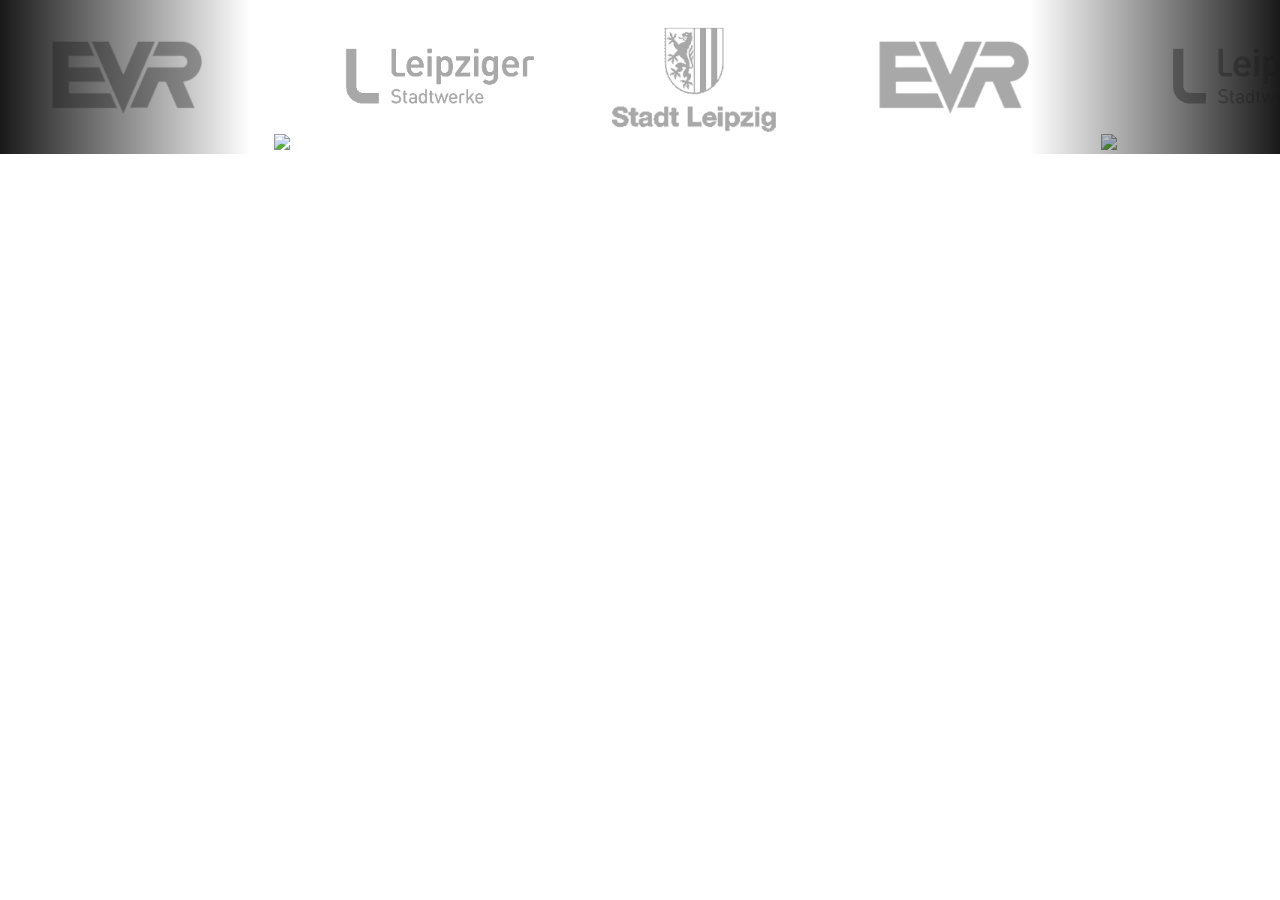
==== kunden-logo-carousel.html @ e8f027ec "Update kunden-logo-carousel.html" ====
<!DOCTYPE html>
<html lang="en">

<head>
  <meta charset="UTF-8" />
  <meta http-equiv="X-UA-Compatible" content="IE=edge" />
  <meta name="viewport" content="width=device-width, initial-scale=1.0" />
  <style>
    * {
      margin: 0;
      padding: 0;
      box-sizing: border-box;
    }

    body {
      background: transparent;
    }

    @keyframes slide {
      from {
        transform: translateX(0);
      }

      to {
        transform: translateX(-100%);
      }
    }

    .logos {
      overflow: hidden;
      padding: 0px 0;
      background: transparent;
      white-space: nowrap;
      position: relative;
    }

    .logos:before,
    .logos:after {
      position: absolute;
      top: 0;
      width: 250px;
      height: 100%;
      content: "";
      z-index: 2;
    }

    .logos:before {
      left: 0;
      background: linear-gradient(to left, rgba(25, 25, 25, 0), #191919);
    }

    .logos:after {
      right: 0;
      background: linear-gradient(to right, rgba(25, 25, 25, 0), #191919);
    }

    .logos:hover .logos-slide {
      animation-play-state: paused;
    }

    .logos-slide {
      display: inline-block;
      animation: 30s slide infinite linear;
    }

    .logos-slide img {
      height: 150px;
      margin: 0 15px;
    }
  </style>
</head>

<body>
  <div class="logos">
    <div class="logos-slide">
      <img src="./Kunden_Logos/evr-logo.png" />
      <img src="./Kunden_Logos/fernwaerme_Iqony_logo.png" />
      <img src="./Kunden_Logos/leipziger_stadtwerke_logo.png" />
      <img src="./Kunden_Logos/stadt_leipzig_logo.png" />
    </div>
  </div>

  <script>
    var copy = document.querySelector(".logos-slide").cloneNode(true);
    document.querySelector(".logos").appendChild(copy);
  </script>
</body>

</html>
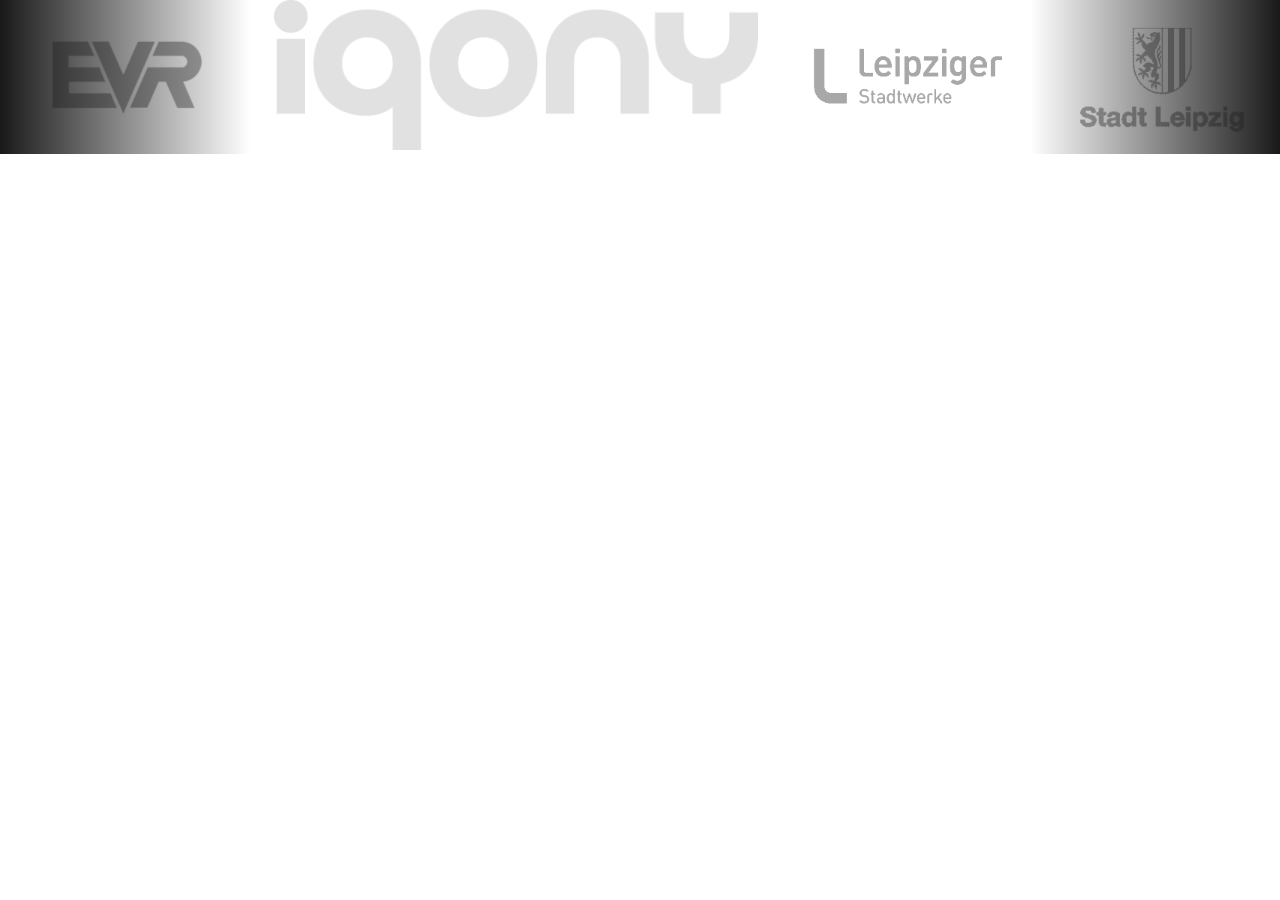
==== commit aa9d445d: "Update kunden-logo-carousel.html" ====
--- a/kunden-logo-carousel.html
+++ b/kunden-logo-carousel.html
@@ -74,7 +74,7 @@
   <div class="logos">
     <div class="logos-slide">
       <img src="./Kunden_Logos/evr-logo.png" />
-      <img src="./Kunden_Logos/fernwaerme_Iqony_logo.png" />
+      <img src="./Kunden_Logos/fernwaerme_iqony_logo.png" />
       <img src="./Kunden_Logos/leipziger_stadtwerke_logo.png" />
       <img src="./Kunden_Logos/stadt_leipzig_logo.png" />
     </div>
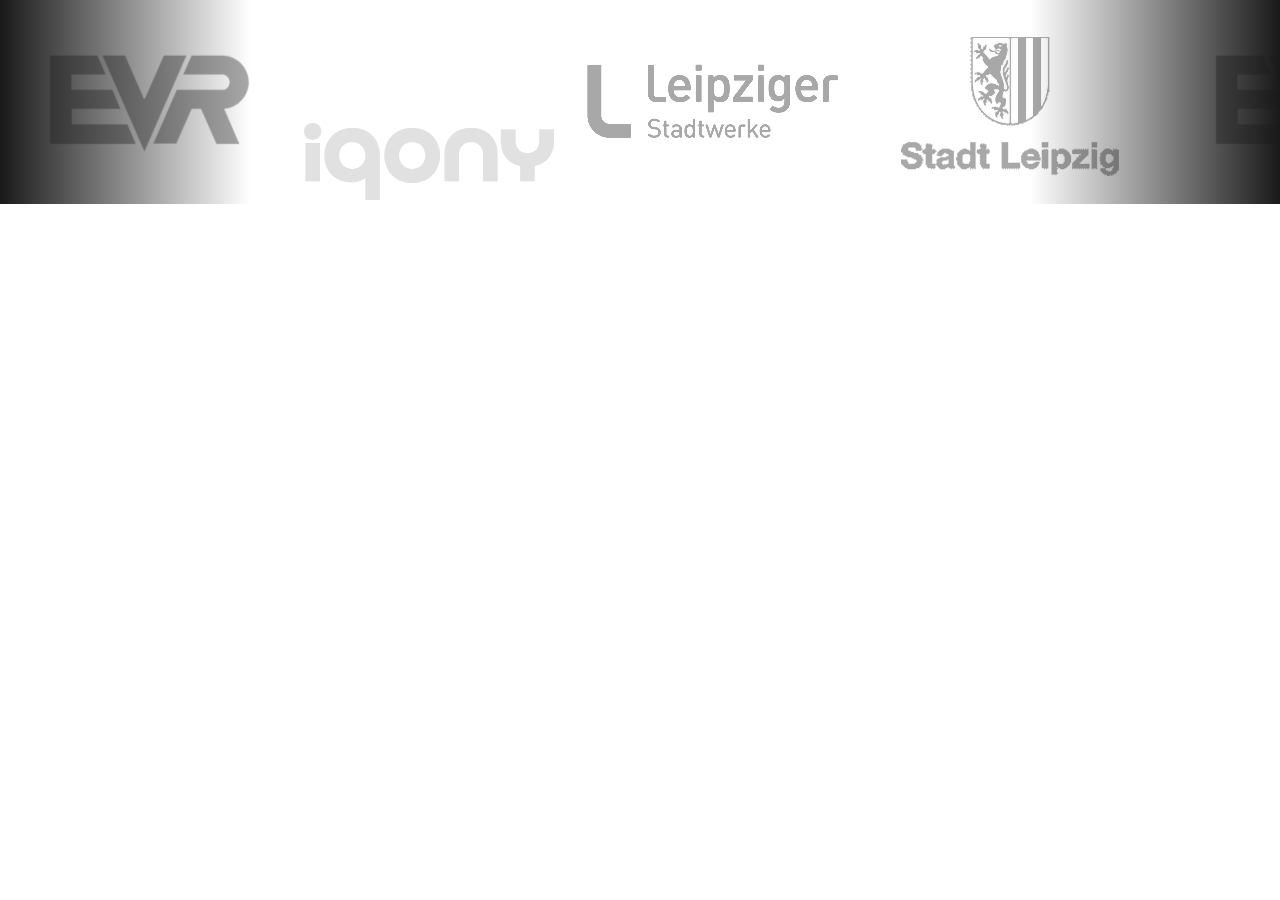
==== commit e36b39ef: "Update kunden-logo-carousel.html" ====
--- a/kunden-logo-carousel.html
+++ b/kunden-logo-carousel.html
@@ -64,7 +64,7 @@
     }
 
     .logos-slide img {
-      height: 150px;
+      max-width: 200px
       margin: 0 15px;
     }
   </style>
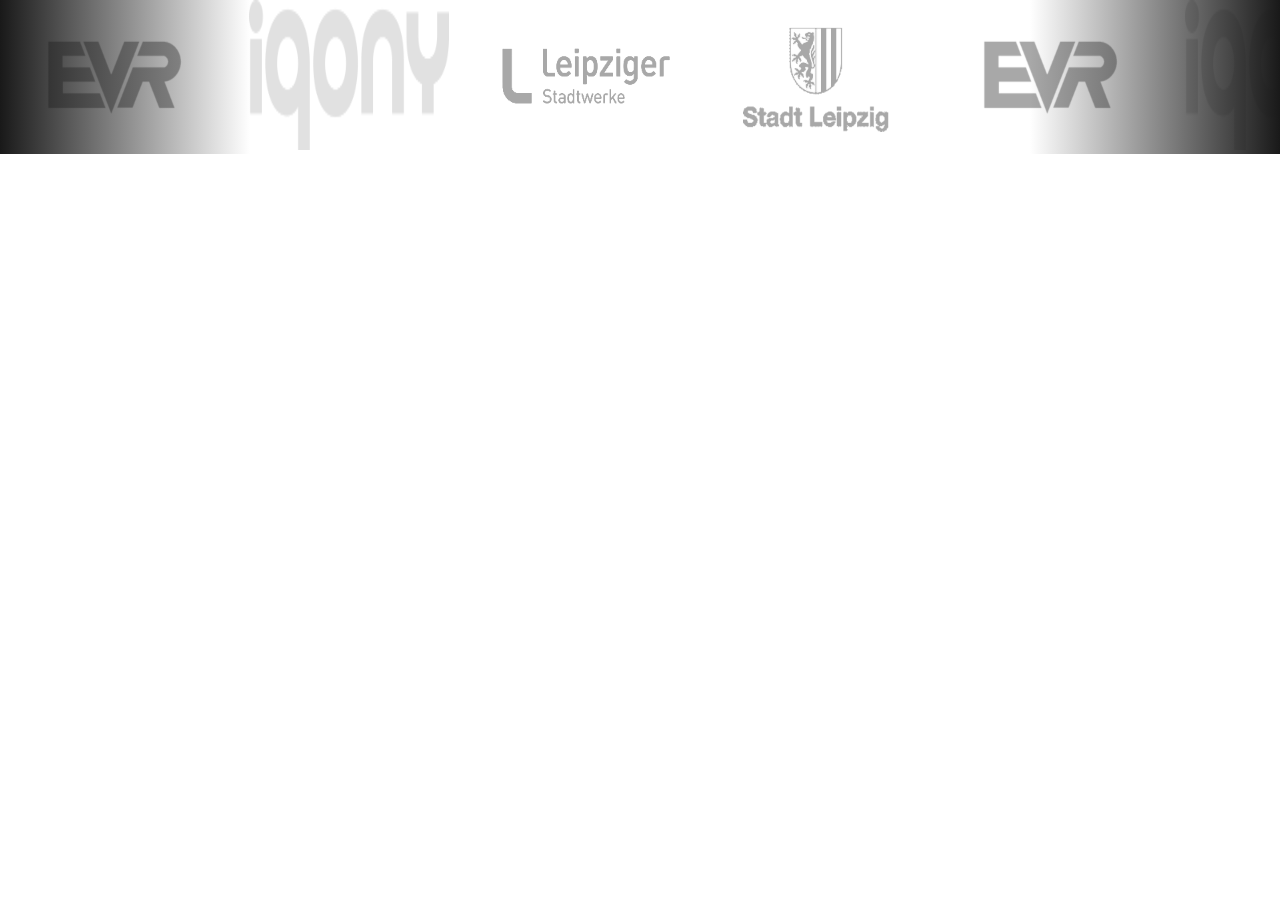
==== commit 4b061c46: "Update kunden-logo-carousel.html" ====
--- a/kunden-logo-carousel.html
+++ b/kunden-logo-carousel.html
@@ -64,7 +64,8 @@
     }
 
     .logos-slide img {
-      max-width: 200px
+      height: 150px;
+      max-width: 200px;
       margin: 0 15px;
     }
   </style>
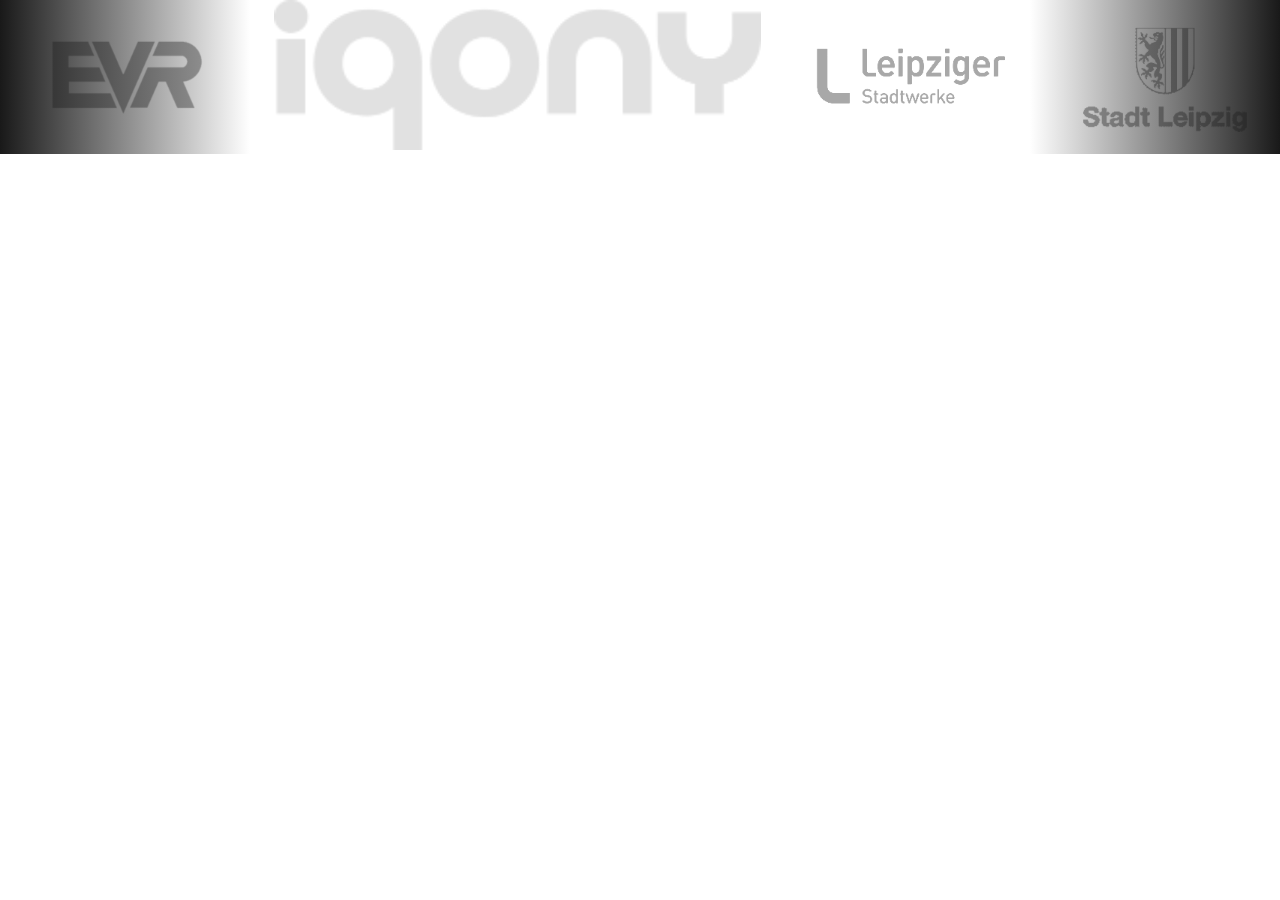
==== commit 4364e7e5: "Update kunden-logo-carousel.html" ====
--- a/kunden-logo-carousel.html
+++ b/kunden-logo-carousel.html
@@ -65,7 +65,6 @@
 
     .logos-slide img {
       height: 150px;
-      max-width: 200px;
       margin: 0 15px;
     }
   </style>
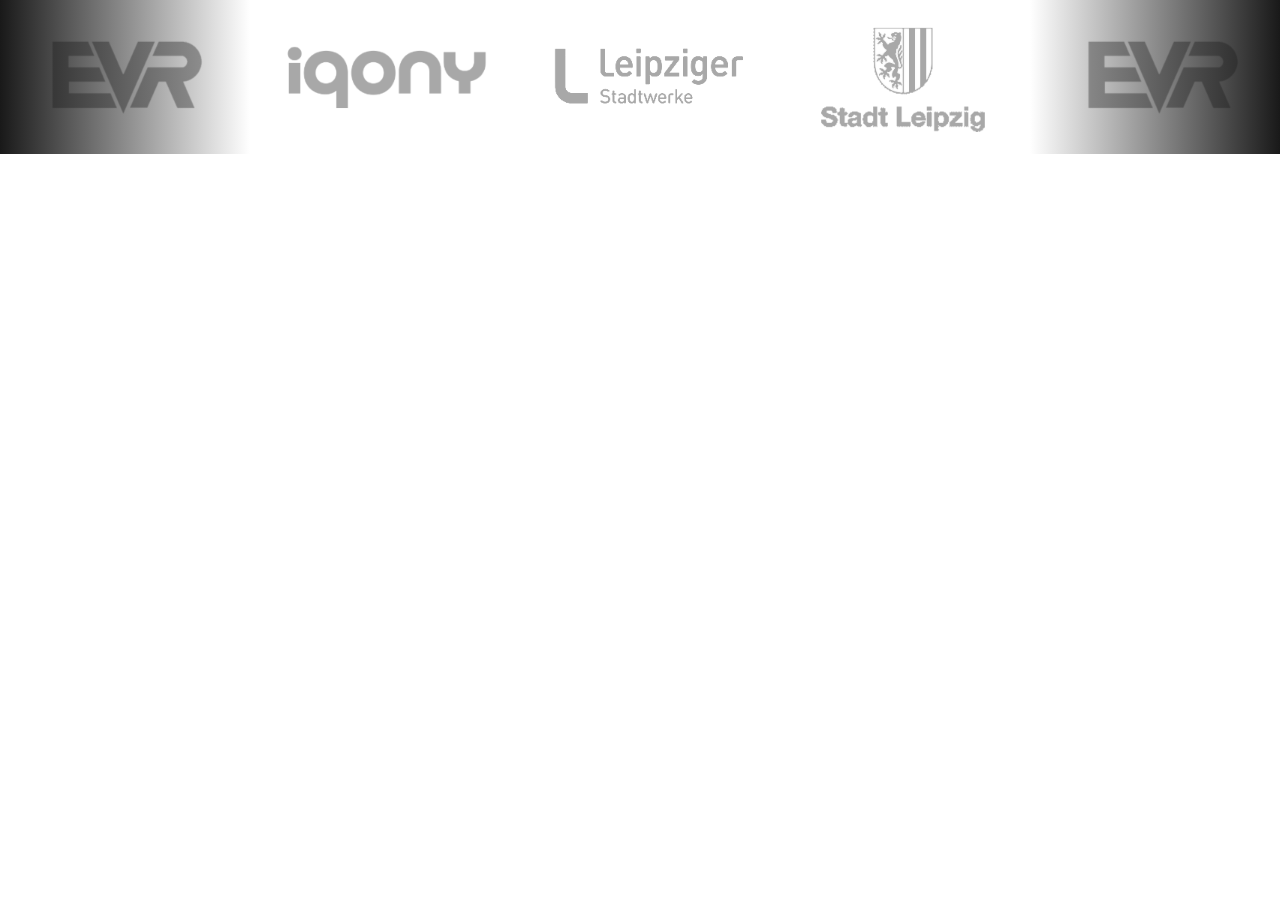
==== commit 6f197d7e: "Update kunden-logo-carousel.html" ====
--- a/kunden-logo-carousel.html
+++ b/kunden-logo-carousel.html
@@ -67,13 +67,17 @@
       height: 150px;
       margin: 0 15px;
     }
+     .evr-logo {
+    padding-left: -10px;
+    padding-right: -10px;
+  }
   </style>
 </head>
 
 <body>
   <div class="logos">
     <div class="logos-slide">
-      <img src="./Kunden_Logos/evr-logo.png" />
+      <img class="evr-logo" src="./Kunden_Logos/evr-logo.png" />
       <img src="./Kunden_Logos/fernwaerme_iqony_logo.png" />
       <img src="./Kunden_Logos/leipziger_stadtwerke_logo.png" />
       <img src="./Kunden_Logos/stadt_leipzig_logo.png" />
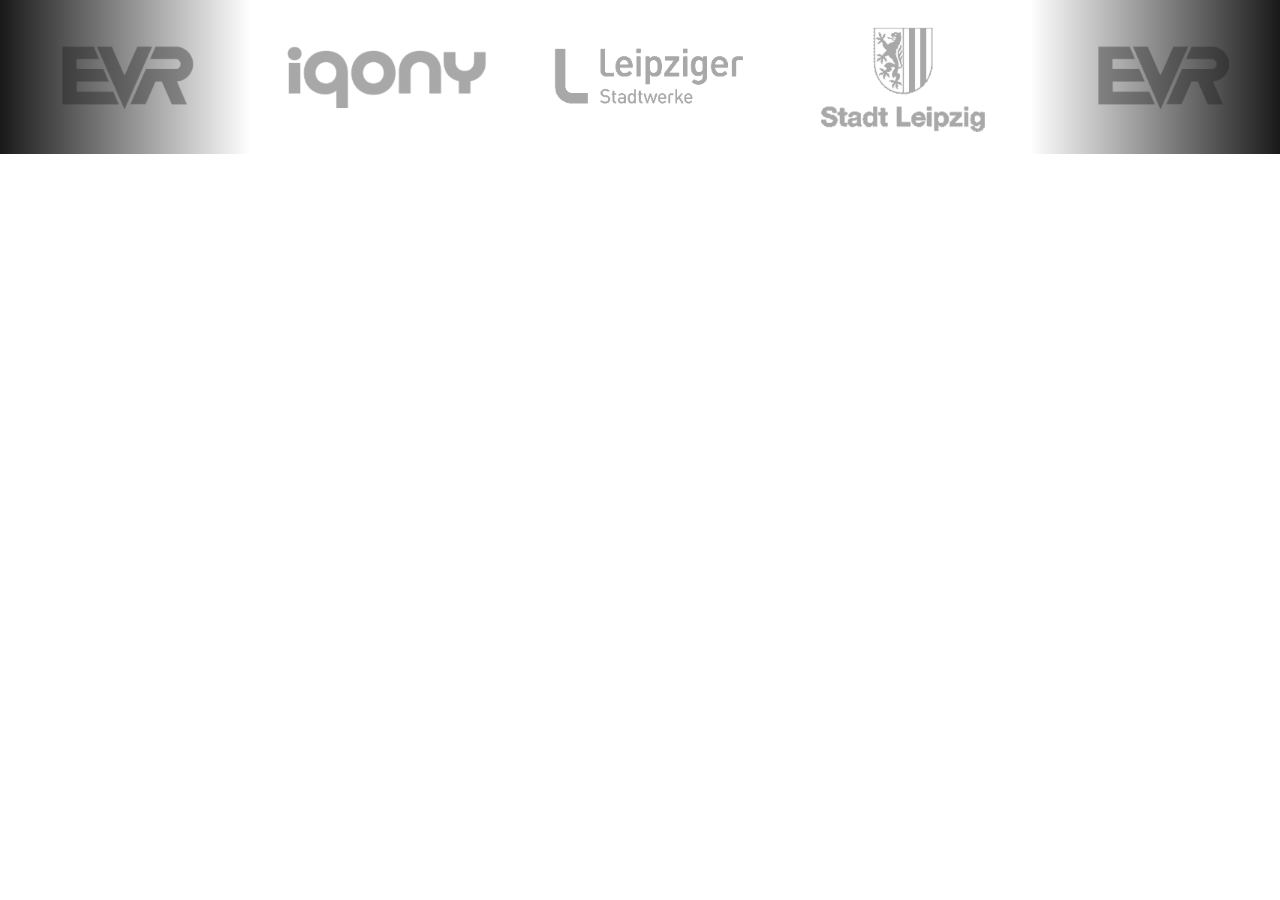
==== commit 46170830: "Update kunden-logo-carousel.html" ====
--- a/kunden-logo-carousel.html
+++ b/kunden-logo-carousel.html
@@ -77,7 +77,7 @@
 <body>
   <div class="logos">
     <div class="logos-slide">
-      <img class="evr-logo" src="./Kunden_Logos/evr-logo.png" />
+      <img class="evr-logo" src="./Kunden_Logos/evr_logo.png" />
       <img src="./Kunden_Logos/fernwaerme_iqony_logo.png" />
       <img src="./Kunden_Logos/leipziger_stadtwerke_logo.png" />
       <img src="./Kunden_Logos/stadt_leipzig_logo.png" />
